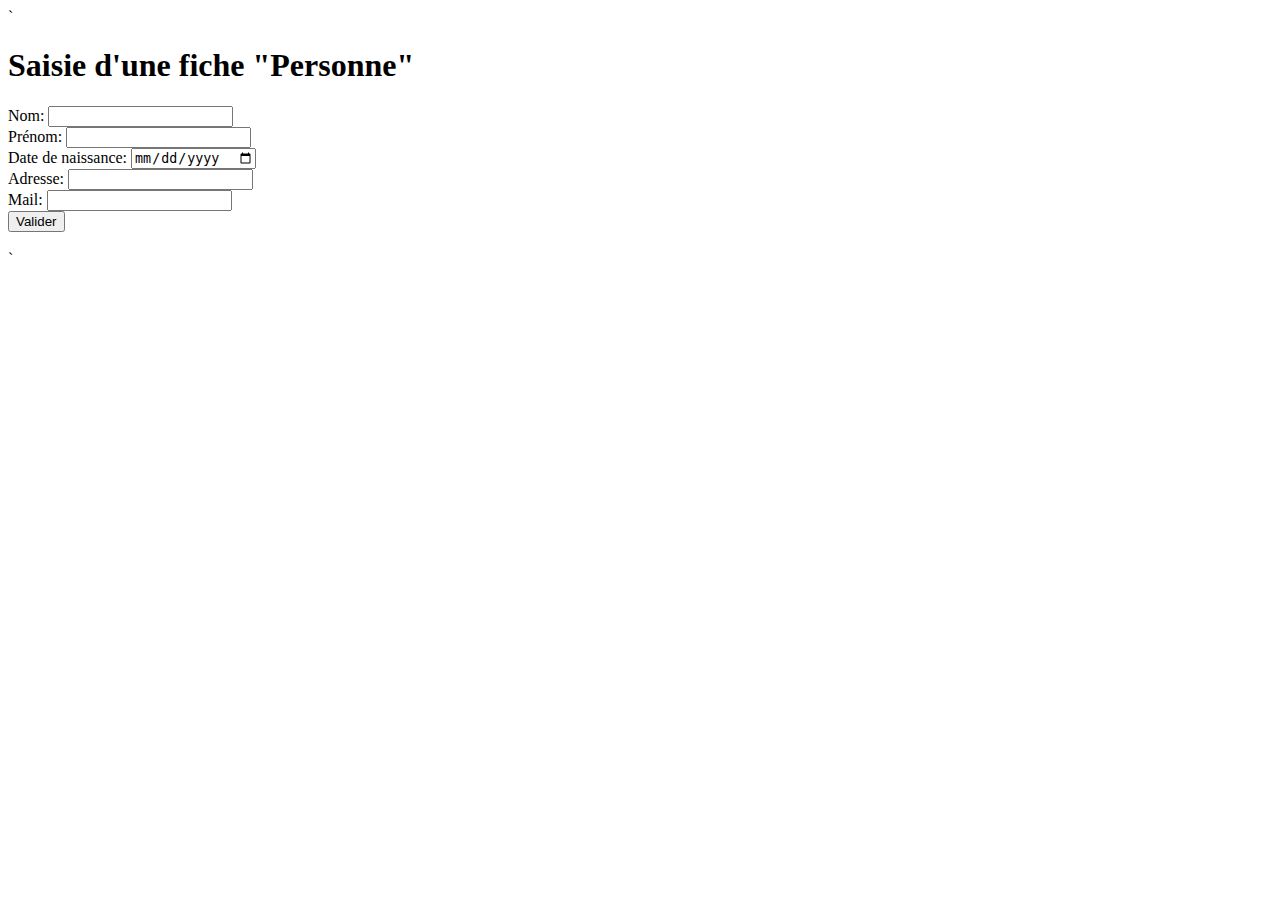
==== tp2/index.html @ 5ab237c4 "." ====
<!doctype html>
<html>
    <head>
        <meta charset="utf-8">
        <meta http-equiv="x-ua-compatible" content="ie=edge">
        <title>TP2 </title>
        <meta name="description" content="">
        <meta name="viewport" content="width=device-width, initial-scale=1">

        

        <!--<script src="js/main.js"></script>-->
        <script type="text/javascript" src=index.js"></script> `
    </head>

    <body>        

        <h1>Saisie d'une fiche "Personne" </h1> 
       
        <form id="index" >

            <label for="fname">Nom:
            <input type="text" id="fname" name="fname" ></label><br/>
            <label for="lname">Prénom:
            <input type="text" id="lname" name="lname"></label><br/>
            <label for="date" > Date de naissance: 
            <input type="date" id="date" name="date" placeholder="jj/mm/aaaa" /></label><br/>
            <label for="adresse">Adresse: 
            <input type="text" id="adresse" name="adresse" ></label><br/>
            <label for="mail">Mail: 
            <input type="text" id="mail" name="mail" /></label><br/>
            
            <!--FAIRE APPEL A LA FONCTION VALIDATION LORSQUE ON CLIC SUR VALIDER-->
            <input type="button" onclick="validation()" value="Valider">  <br/><br/>
            
        </form>


        <!--**messages d’erreur**-->
        <div id="error"></div>   

        <!--**message de validation**-->
        <div id="resultat" ></div> `

        



    </body>
</html>
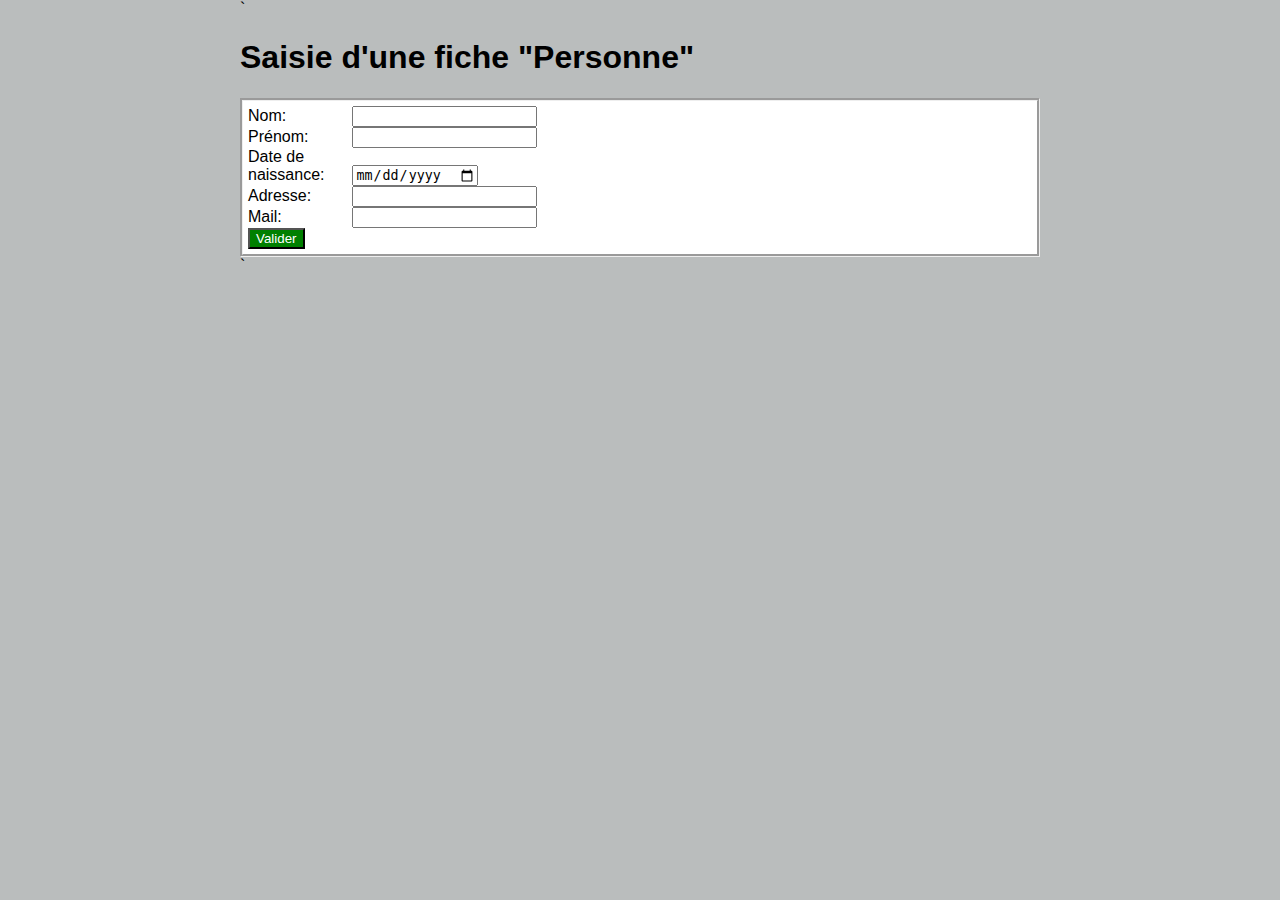
==== commit 0c8b29ff: "." ====
--- a/tp2/index.html
+++ b/tp2/index.html
@@ -3,43 +3,42 @@
     <head>
         <meta charset="utf-8">
         <meta http-equiv="x-ua-compatible" content="ie=edge">
-        <title>TP2 </title>
+        <title>TP2</title>
         <meta name="description" content="">
         <meta name="viewport" content="width=device-width, initial-scale=1">
+        
+        <script type="text/javascript" src="index.js"></script> `
+        <link rel="stylesheet" type="text/css" href="index.css">
 
-        
-
-        <!--<script src="js/main.js"></script>-->
-        <script type="text/javascript" src=index.js"></script> `
     </head>
-
     <body>        
 
         <h1>Saisie d'une fiche "Personne" </h1> 
        
         <form id="index" >
 
-            <label for="fname">Nom:
-            <input type="text" id="fname" name="fname" ></label><br/>
-            <label for="lname">Prénom:
-            <input type="text" id="lname" name="lname"></label><br/>
-            <label for="date" > Date de naissance: 
-            <input type="date" id="date" name="date" placeholder="jj/mm/aaaa" /></label><br/>
-            <label for="adresse">Adresse: 
-            <input type="text" id="adresse" name="adresse" ></label><br/>
-            <label for="mail">Mail: 
-            <input type="text" id="mail" name="mail" /></label><br/>
+            <div id="grove">
+            <label for="fname">Nom: </label>
+            <input type="text" id="fname" name="fname" ><br/>
+            <label for="lname">Prénom:</label>
+            <input type="text" id="lname" name="lname"><br/>
+            <label for="date" > Date de naissance: </label>
+            <input type="date" id="date" name="date" placeholder="jj/mm/aaaa" /><br/>
+            <label for="adresse">Adresse: </label>
+            <input type="text" id="adresse" name="adresse" ><br/>
+            <label for="mail">Mail: </label>
+            <input type="text" id="mail" name="mail" /><br/>
             
-            <!--FAIRE APPEL A LA FONCTION VALIDATION LORSQUE ON CLIC SUR VALIDER-->
-            <input type="button" onclick="validation()" value="Valider">  <br/><br/>
+            
+            <input type="button" onclick="validation()" value="Valider">  <br/>
             
         </form>
+    </div>
 
-
-        <!--**messages d’erreur**-->
+        
         <div id="error"></div>   
 
-        <!--**message de validation**-->
+      
         <div id="resultat" ></div> `
 
         
--- a/tp2/index.css
+++ b/tp2/index.css
@@ -0,0 +1,63 @@
+body{
+   background-color: #babdbd;              
+   font-family: system, -apple-system, ".SFNSText-Regular", "San Francisco", "Roboto", "Segoe UI", "Helvetica Neue", "Lucida Grande", sans-serif;
+   font-size: 16px;
+   margin: 0 auto;
+   max-width: 800px;              
+ }
+ 
+
+label
+{
+  width:100px;
+  display:inline-block;
+  
+
+}
+
+
+form{
+
+  display: block;
+  margin-top:0em;
+ 
+
+}
+
+
+
+input[type=button] 
+{ 
+   color:#fff; background-color:green;
+   
+}
+
+#error{
+
+  border : 1px outset #b92323;
+  background-color : rosybrown;
+  padding : 5px  ;
+  display : none;
+ 
+}
+#grove
+{
+border-style: groove;
+background-color : rgb(255, 255, 255);
+
+padding : 5px  ;
+
+
+}
+
+#resultat{
+
+   color : rgb(255, 250, 250);
+   background-color : rgb(35, 143, 82);
+   padding : 5px;
+   display : none;
+}
+ 
+.display{
+   display: block!important;
+}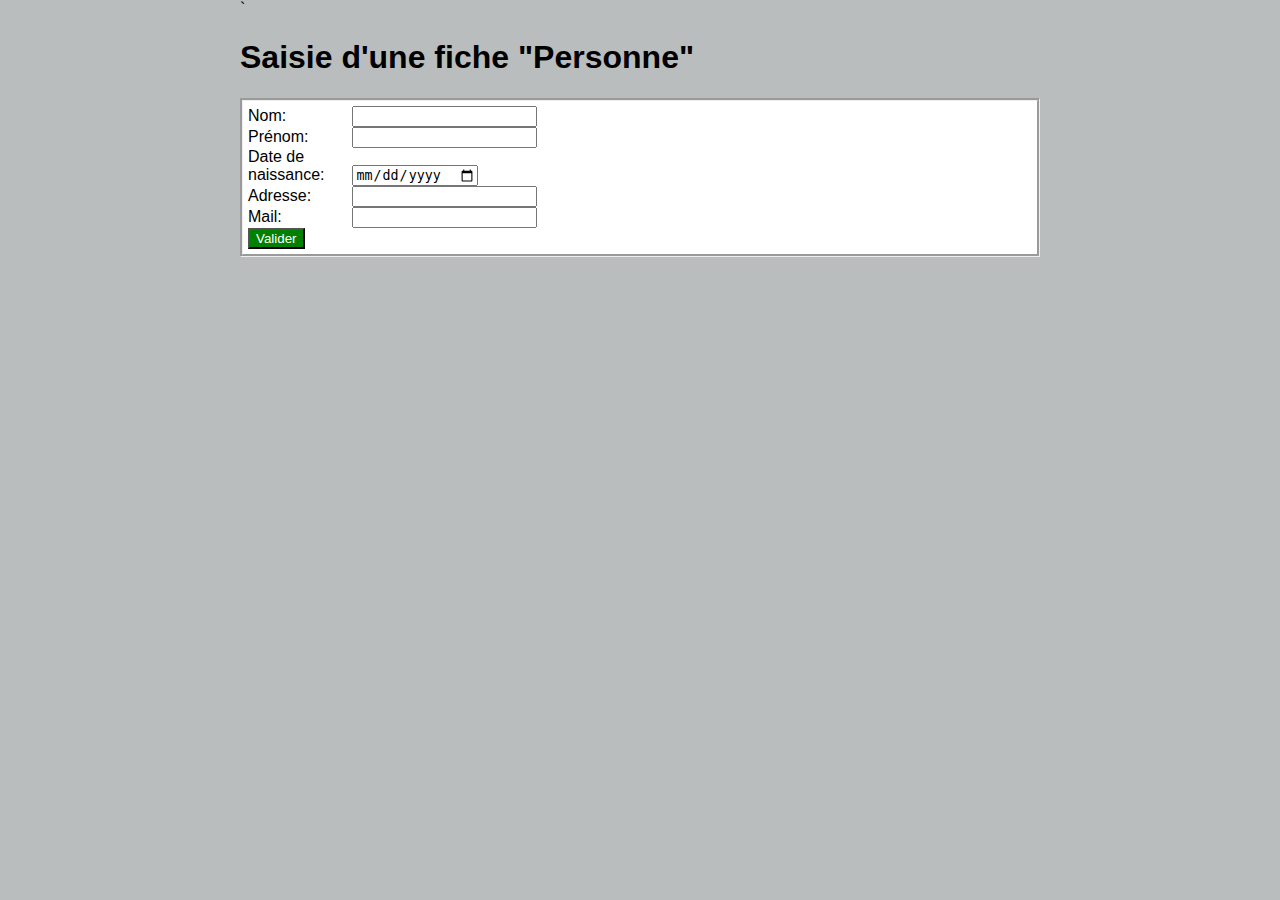
==== commit a572aa92: "." ====
--- a/tp2/index.html
+++ b/tp2/index.html
@@ -1,21 +1,28 @@
 <!doctype html>
 <html>
-    <head>
-        <meta charset="utf-8">
-        <meta http-equiv="x-ua-compatible" content="ie=edge">
-        <title>TP2</title>
-        <meta name="description" content="">
-        <meta name="viewport" content="width=device-width, initial-scale=1">
+
         
-        <script type="text/javascript" src="index.js"></script> `
-        <link rel="stylesheet" type="text/css" href="index.css">
+        <head>
+            <meta charset="utf-8">
+            <meta http-equiv="x-ua-compatible" content="ie=edge">
+            <title>TP2</title>
+            <meta name="description" content="">
+            <meta name="viewport" content="width=device-width, initial-scale=1">
+            
+            <script type="text/javascript" src="formulaire.js"></script> `
+            <link rel="stylesheet" type="text/css" href="index.css">
+    
+        </head>
 
-    </head>
-    <body>        
+    
+       
 
-        <h1>Saisie d'une fiche "Personne" </h1> 
-       
-        <form id="index" >
+    <body>  
+             
+        <h1>Saisie d'une fiche "Personne"</h1>
+        
+        
+        <form id="formulaire" method=post   onsubmit="validation()">
 
             <div id="grove">
             <label for="fname">Nom: </label>
@@ -28,22 +35,15 @@
             <input type="text" id="adresse" name="adresse" ><br/>
             <label for="mail">Mail: </label>
             <input type="text" id="mail" name="mail" /><br/>
-            
-            
-            <input type="button" onclick="validation()" value="Valider">  <br/>
-            
-        </form>
-    </div>
-
-        
-        <div id="error"></div>   
-
-      
-        <div id="resultat" ></div> `
-
-        
-
-
-
+       
+        <input type="button" id="boutton" value="Valider"  onclick="validation()">
+    
+   
+    </form>
+</div>
+   
+    <div id="error" hidden>  </div>
+    <div id="resultat" hidden>  </div>
     </body>
-</html>
+   
+</html>--- a/tp2/index.css
+++ b/tp2/index.css
@@ -3,10 +3,47 @@
    font-family: system, -apple-system, ".SFNSText-Regular", "San Francisco", "Roboto", "Segoe UI", "Helvetica Neue", "Lucida Grande", sans-serif;
    font-size: 16px;
    margin: 0 auto;
-   max-width: 800px;              
- }
+   max-width: 800px;                   
+}
+
+
+
+#error{
+   background-color: rgb(255, 105, 180);
+   padding: 5px;
+   border: 1px black;
+   
+}
+#resultat{
+
+   background-color: rgb(60, 196, 112);
+   padding: 5px;
+   border: 1px black;
+ 
+}
+#boutton{
+   color:#fff; background-color:green;
+}
+
  
 
+
+
+#grove
+{
+border-style: groove;
+background-color : rgb(255, 255, 255);
+
+padding : 5px  ;
+
+
+}
+
+
+ 
+.display{
+   display: block!important;
+}
 label
 {
   width:100px;
@@ -23,41 +60,3 @@
  
 
 }
-
-
-
-input[type=button] 
-{ 
-   color:#fff; background-color:green;
-   
-}
-
-#error{
-
-  border : 1px outset #b92323;
-  background-color : rosybrown;
-  padding : 5px  ;
-  display : none;
- 
-}
-#grove
-{
-border-style: groove;
-background-color : rgb(255, 255, 255);
-
-padding : 5px  ;
-
-
-}
-
-#resultat{
-
-   color : rgb(255, 250, 250);
-   background-color : rgb(35, 143, 82);
-   padding : 5px;
-   display : none;
-}
- 
-.display{
-   display: block!important;
-}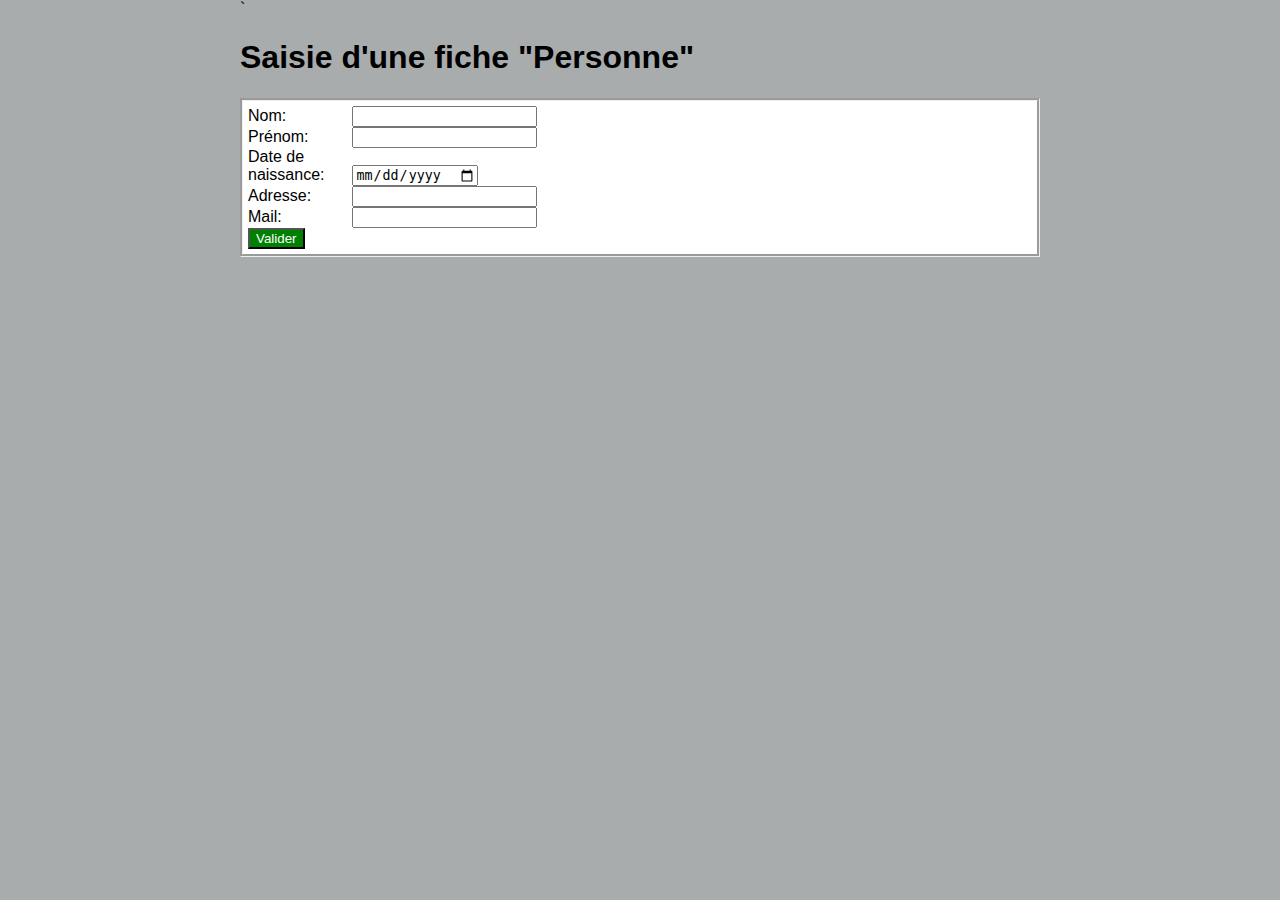
==== commit e253e292: "TP" ====
--- a/tp2/index.html
+++ b/tp2/index.html
@@ -5,7 +5,7 @@
         <head>
             <meta charset="utf-8">
             <meta http-equiv="x-ua-compatible" content="ie=edge">
-            <title>TP2</title>
+            <title>TP2-LAKHDAR</title>
             <meta name="description" content="">
             <meta name="viewport" content="width=device-width, initial-scale=1">
             
--- a/tp2/index.css
+++ b/tp2/index.css
@@ -1,6 +1,6 @@
 body{
-   background-color: #babdbd;              
-   font-family: system, -apple-system, ".SFNSText-Regular", "San Francisco", "Roboto", "Segoe UI", "Helvetica Neue", "Lucida Grande", sans-serif;
+   background-color: #a9acac;              
+   font-family: system, -apple-system, BlinkMacSystemFont, 'Segoe UI', Roboto, Oxygen, Ubuntu, Cantarell, 'Open Sans', 'Helvetica Neue', sans-serif, ".SFNSText-Regular", "San Francisco", "Roboto", "Segoe UI", "Helvetica Neue", "Lucida Grande", sans-serif;
    font-size: 16px;
    margin: 0 auto;
    max-width: 800px;                   
@@ -9,17 +9,22 @@
 
 
 #error{
-   background-color: rgb(255, 105, 180);
-   padding: 5px;
-   border: 1px black;
+   background-color: pink;
+   color: black ;
+   padding : 5px;
    
+   border-style:  solid ;
+   border-width:1px;
+   border-color:black;
 }
 #resultat{
 
-   background-color: rgb(60, 196, 112);
+   background-color: green;
+   color: White ;
    padding: 5px;
-   border: 1px black;
- 
+   border-style: solid ;
+   border-width:1px;
+   border-color:black;
 }
 #boutton{
    color:#fff; background-color:green;
@@ -32,7 +37,7 @@
 #grove
 {
 border-style: groove;
-background-color : rgb(255, 255, 255);
+background-color : white;
 
 padding : 5px  ;
 
@@ -41,9 +46,7 @@
 
 
  
-.display{
-   display: block!important;
-}
+
 label
 {
   width:100px;
@@ -53,10 +56,5 @@
 }
 
 
-form{
 
-  display: block;
-  margin-top:0em;
- 
 
-}
